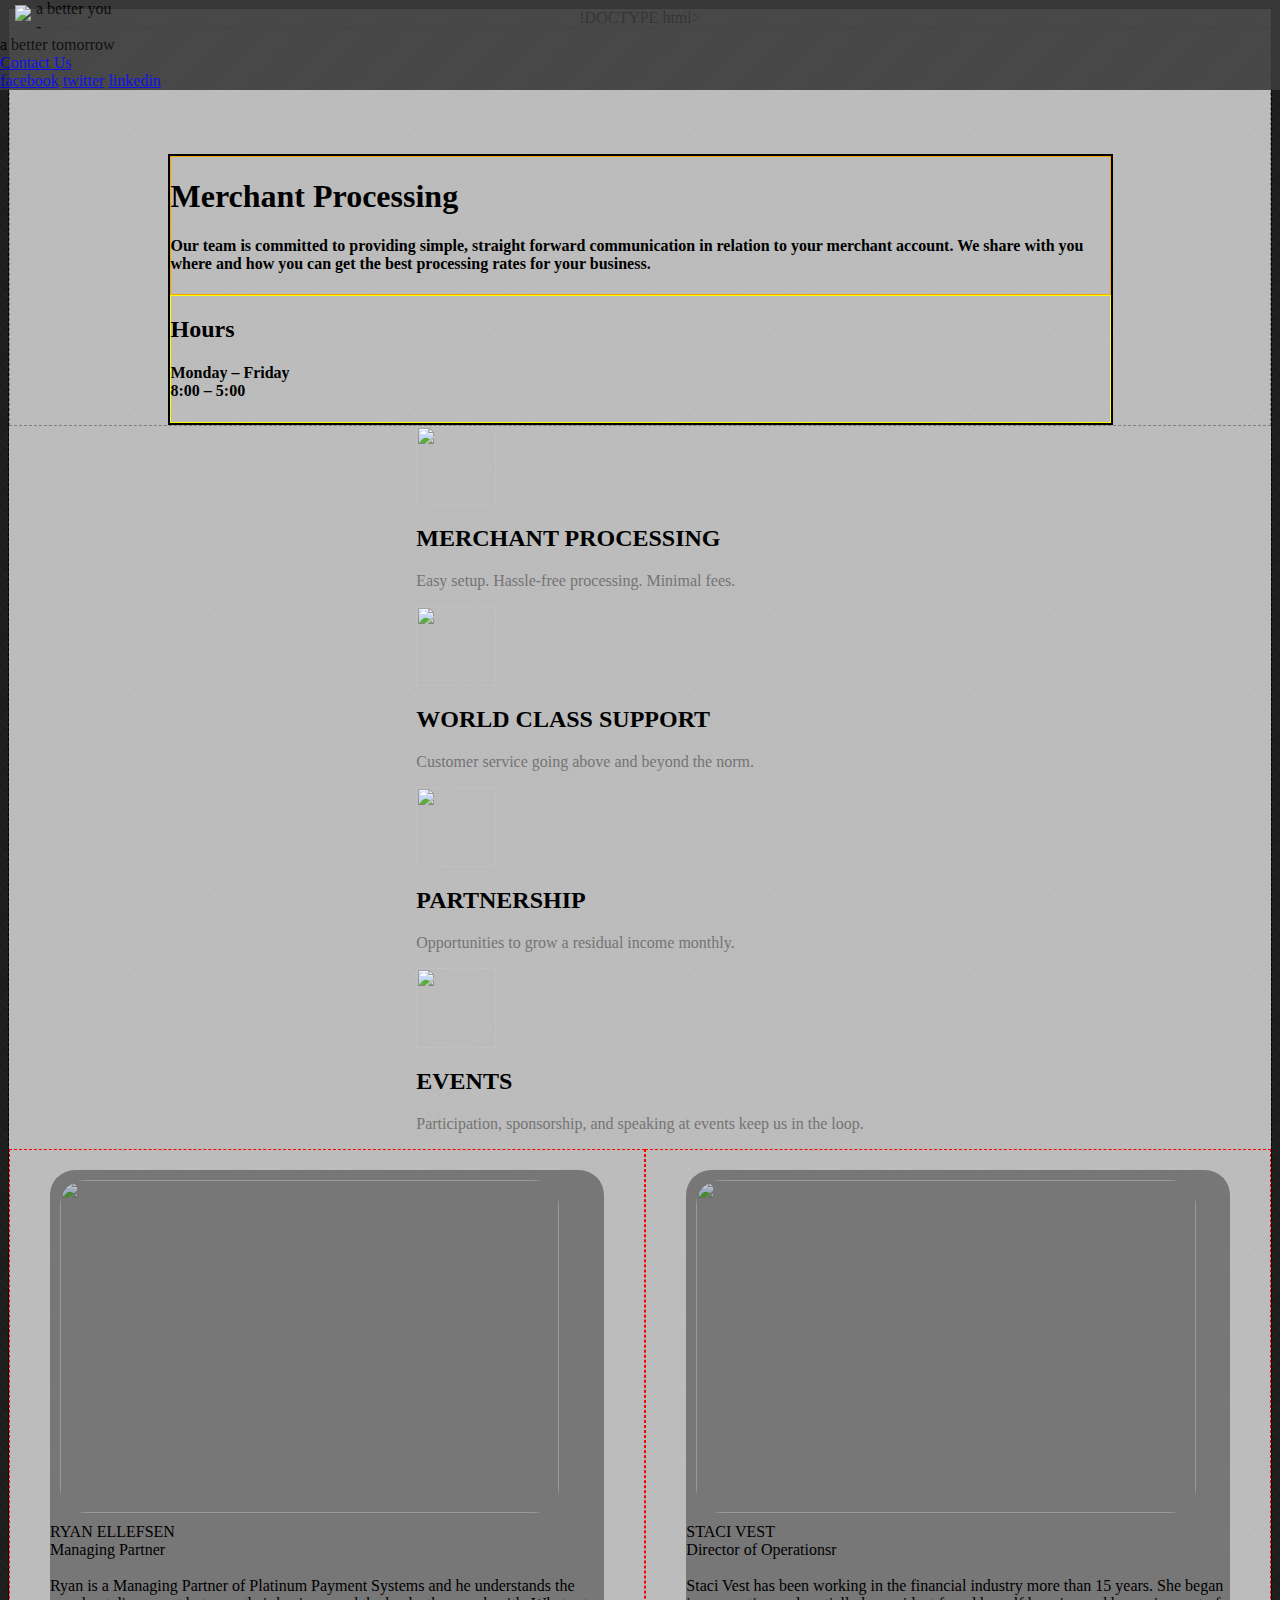
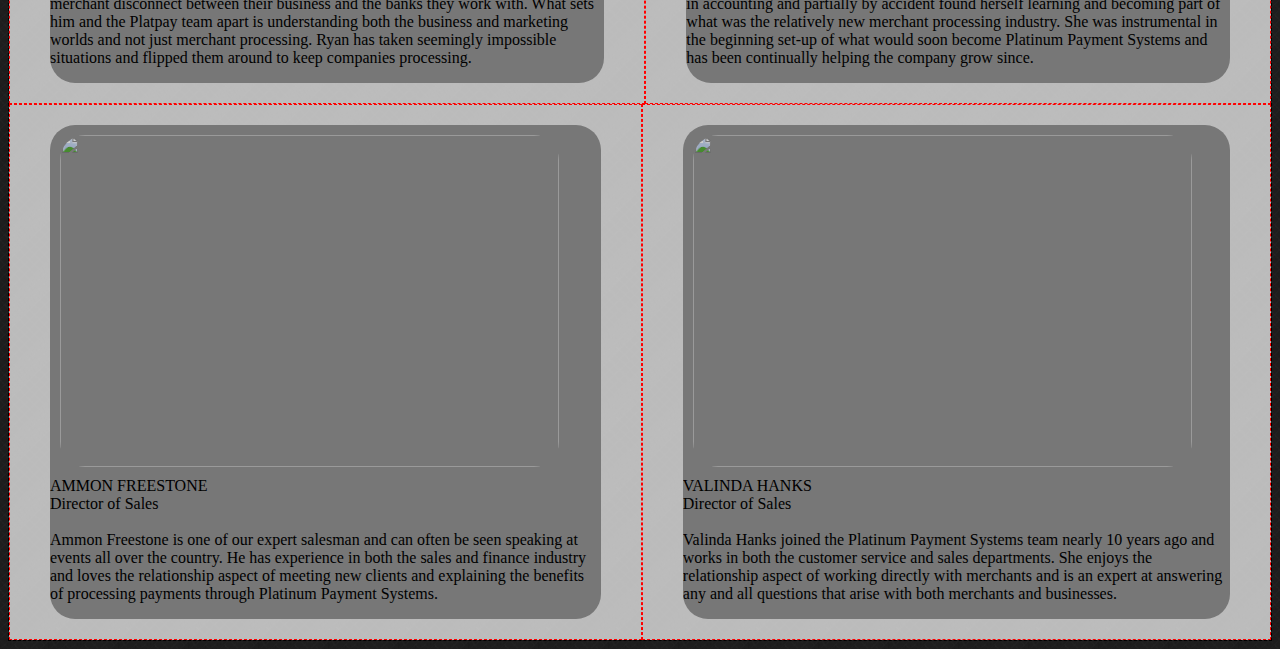
==== index.html @ 08ded185 "Create index.html" ====
!DOCTYPE html>
<html lang="en">

<head>
    <title>
        Generic Website
    </title>
    <meta charset="UTF-8">
    <link rel='stylesheet' href='./resources/webpageFile.css'>

    <!-- <link rel="shortcut icon" href="./resources/osmium-logo.ico"> -->
</head>

<body>

    <div id="navbar">
        <div id="nav_left">
            <a href="http://platpay.com/">
                <img src="http://platpay.com/wp-content/uploads/2017/05/Platinum-Logo-White.png" id="logo">
            </a>
        </div>
        <div id="nav_middle">
            <div class="overflow_text">a better you</div>
            <div class="overflow_text"> - </div>
            <div class="overflow_text">a better tomorrow</div>
        </div>
        <div id="nav_right">
            <a href="#" class="contact_button">Contact Us</a>

            <div class="social_media_set">
                <a href="#" class="fa fa-facebook">facebook</a>
                <a href="#" class="fa fa-twitter">twitter</a>
                <a href="#" class="fa fa-linkedin">linkedin</a>
            </div>
        </div>
    </div>

    <div id="foreground">

        <div id="introduction">
            <div id="company_bio" class="float_center">
                <h1 id="buzzword"> Merchant Processing</h1>
                <h4 id="buzz_paragraph">
                    Our team is committed to providing simple, straight forward communication in relation to your merchant account. We share with you where and how you can get the best processing rates for your business.<br>
                </h4>
            </div>
            <div id="company_hours" class="float_right">
                <h2> Hours </h2>
                <h4 id="hours">
                    Monday – Friday <br>8:00 – 5:00
                </h4>
            </div>

        </div>

    </div>

    <div id="useless_pizazz">
        <div class="hype_container">
            <div class="hype_box">
                <div class="image">
                    <img src="http://platpay.com/wp-content/uploads/2018/03/50-e1522087893252.png" width="80" height="80">
                </div>
                <h2 class="hype_description">MERCHANT PROCESSING</h2>
                <div style="color:#747474;">
                    <p>Easy setup. Hassle-free processing. Minimal fees.</p>
                </div>
            </div>
            <div class="hype_box">
                <div class="image">
                    <img src="http://platpay.com/wp-content/uploads/2018/03/4-e1521845011416.png" width="80" height="80">
                </div>
                <h2 class="hype_description">WORLD CLASS SUPPORT</h2>
                <div style="color:#747474;">
                    <p>Customer service going above and beyond the norm.</p>
                </div>
            </div>
        </div>
        <div class="hype_container">
            <div class="hype_box">
                <div class="image">
                    <img src="http://platpay.com/wp-content/uploads/2018/03/45-e1522087935906.png" width="80" height="80">
                </div>
                <h2 class="hype_description">PARTNERSHIP</h2>
                <div style="color:#747474;">
                    <p>Opportunities to grow a residual income monthly.</p>
                </div>
            </div>
            <div class="hype_box">
                <div class="image">
                    <img src="http://platpay.com/wp-content/uploads/2018/03/489-e1521845146737.png" width="80" height="80">
                </div>
                <h2 class="hype_description">EVENTS</h2>
                <div style="color:#747474;">
                    <p>Participation, sponsorship, and speaking at events keep us in the loop.</p>
                </div>
            </div>
        </div>
    </div>

    <div class="topnav">
        <div class="team_container" id="team_container_1" height: "auto">
            <div class="team_subcontainer" height: "auto">
                <div class="padding_box">
                    <div class="picture">
                        <img src="http://platpay.com/wp-content/uploads/2018/03/Ryan-suit.jpg" class="team">
                    </div>
                    <div class="bio">
                        <p>
                            RYAN ELLEFSEN<br> Managing Partner<br><br> Ryan is a Managing Partner of Platinum Payment Systems and he understands the merchant disconnect between their business and the banks they work with. What sets him and the Platpay
                            team apart is understanding both the business and marketing worlds and not just merchant processing. Ryan has taken seemingly impossible situations and flipped them around to keep companies processing.
                        </p>
                    </div>
                </div>
            </div>
            <div class="team_subcontainer" height: "auto">
                <div class="padding_box">
                    <div class="picture">
                        <img src="http://platpay.com/wp-content/uploads/2018/03/586_Staci_Vest__007.jpg" class="team">
                    </div>
                    <div class="bio">
                        <p>
                            STACI VEST<br>Director of Operationsr<br><br> Staci Vest has been working in the financial industry more than 15 years. She began in accounting and partially by accident found herself learning and becoming part of what was
                            the relatively new merchant processing industry. She was instrumental in the beginning set-up of what would soon become Platinum Payment Systems and has been continually helping the company grow since.
                        </p>
                    </div>
                </div>
            </div>
        </div>
        <div class="team_container" id="team_container_2" height: "auto">
            <div class="team_subcontainer" height: "auto">
                <div class="padding_box">
                    <div class="picture">
                        <img src="http://platpay.com/wp-content/uploads/2018/03/59_Ammon_Freestone_s_003.jpg" class="team">
                    </div>
                    <div class="bio">
                        <p>
                            AMMON FREESTONE<br>Director of Sales<br><br> Ammon Freestone is one of our expert salesman and can often be seen speaking at events all over the country. He has experience in both the sales and finance industry and loves the
                            relationship aspect of meeting new clients and explaining the benefits of processing payments through Platinum Payment Systems.
                        </p>
                    </div>
                </div>
            </div>
            <div class="team_subcontainer" height: "auto">
                <div class="padding_box">
                    <div class="picture">
                        <img src="http://platpay.com/wp-content/uploads/2018/03/60_Valinda_Hanks_s_008.jpg" class="team">
                    </div>
                    <div class="bio">
                        <p>
                            VALINDA HANKS<br>Director of Sales<br><br> Valinda Hanks joined the Platinum Payment Systems team nearly 10 years ago and works in both the customer service and sales departments. She enjoys the relationship aspect of working
                            directly with merchants and is an expert at answering any and all questions that arise with both merchants and businesses.
                        </p>
                    </div>
                </div>
            </div>
        </div>
    </div>


</html>
---- resources/webpageFile.css ----
* {
    box-sizing: border-box;
}

body {
	
	display: flex;
	flex-direction: column;
	justify-content: flex-start;
	align-items: center;
	border: 1px dashed black;
	flex-wrap: nowrap;
	box-shadow: inset 0 0 0 1000px rgba(255, 255, 255, 0.7);
    background-image: url([data-uri]) !important;
    background-clip: border-box !important;
    background-origin: padding-box !important;
    background-attachment: scroll !important;
    background-repeat: repeat !important;
    background-size: auto !important;
    background-position: left top !important;
  }

  .flex-container > div {
	background-color: #f1f1f1;
	width: 100px;
	margin: 5px;
	text-align: center;
	line-height: 75px;
	font-size: 20px;
  }


  .float_top {
	border: 1px solid red;
	vertical-align: top;
  }

  .float_right {
	border: 1px solid yellow;
	float: right;
  }

  .float_bottom {
	border: 1px solid green;
	vertical-align: bottom;
  }

  .float_left {
	border: 1px solid blue;
	float: left;
  }

  .float_middle {
	border: 1px solid magenta;
	vertical-align: middle;
  }

  .float_center {
	border: 1px solid orange;
	align-self: center;
  }


  .animated_link {
  }

  #titlebar {
	border: 1px solid grey;
	width: 100%;
	display: flex;
	justify-content: space-between;
  }

  #main_nav {
	margin-right: 0;
	float: right;
	display: flex;
	flex-direction: row;
	height: 100%;
	position: absolute;
	top: 0;
	right: 0;
  }

  #main_nav > ul {
	list-style-type: none;
	display: flex;
	justify-content: flex-end;
	flex-direction: row-reverse;
  }

  #main_nav > ul > li {
	margin-left: 2%;
  }
  #main_logo {
	float: left;
  }

  #foreground {
	width: 100%;
	border: 1px dashed grey;
	display: flex;
	flex-direction: column;
	justify-content: space-around;
	align-items: center;
  }

  #introduction {
	margin-top: 10%;
	border: 2px solid black;
	width: 75%;
	text-align: left;
	display: flex;
	flex-direction: column;
  }

  #company_info {
	display: flex;
	flex-direction: row;
	justify-content: space-between;
  }

  #company_info > p {
	border: 1px dashed red;
	margin-top: 1%;
  }

  #company_bio {
  }

  #company_hours {
	margin-right: 0;
  }

  .team {
	float: left;
    display: block;
	width: 39vw;
	height: 26vw;
	margin: 10px 10px;
	filter: brightness(80%);
	border-radius: 25px;
  }

.team_container {
	height: auto;
	overflow: auto;
	display: flex;
}

.team_subcontainer {
	border: 1px dashed red;
	height: auto;
	overflow: auto;
}

.padding_box {
	background-color: rgb(119, 119, 119);
	height: auto;
	overflow: auto;
	margin: 20px 40px;
	border-radius: 25px;
}

.topnav {
    overflow: hidden;
	float: center;
}


.team:hover {
    background-color: #ddd;
    color: black;
}

@media screen and (max-width: 800px) {
  .team_container {
    display: block;
  }

  .team {
	width: 75vw;
	height: 50vw;
  }

}

#navbar {
	overflow: hidden;
	background-color: rgb(59, 59, 59);
	position: fixed;
	top: 0;
	width: 100%;
	z-index: 99999;
	opacity: 0.9;
    width: 100%;
  }
  
  #logo {
	float: left;
	margin: 5px;
	padding-left: 10px;
  }
  
  #logo:hover {
	opacity: 0.8;
  }




.horizontal_list {

}

.Facebook_button {

}

.LinkedIn_button {

}

.email_button {

}



#useless_pizazz {

}

#fancy_descriptor_1 {

}

#fancy_descriptor_2 {

}

#fancy_descriptor_3 {

}

#fancy_descriptor_4 {

}

#team_member_1 {

}

#team_member_2 {

}

#team_member_3 {

}

#team_member_4 {

}

.ss-icon {
	position: relative;
	width: 360px;
	min-height: 80px;
	font-size: 35px;
	text-align: center;
	display: flex;         /* NEW, Spec - Firefox, Chrome, Opera */
  
  justify-content: center;
  align-items: center;
  }
  
  .social_media_ico {
	display: inline-block;
	position: relative;
	float: left;
	width: 40px;
	height: 40px;
	margin: 5px;
  }
  
  article {
	cursor: pointer;
	display: block;
	position: absolute;
	width: 100%;
	height: 100%;
	background-color: #333;
	box-shadow: 0 0 6px -2px #000, 0 0 45px -20px #000;
	color: #fff;
	line-height: 45px;
	transform: perspective(150px) rotateY(0deg);
	transition: transform 0.4s linear, background-color 0s linear 0.2s, color 0s linear 0.2s;
  }
  .social_media_ico:hover article {
	transform: perspective(150px) rotateY(180deg);
	color: #eee;
	transition: transform 0.2s linear, background-color 0s linear 0.1s, color 0s linear 0.1s;
  }
  .social_media_ico:nth-child(1):hover article {
	background-color: #3B5998;
  }
  .social_media_ico:nth-child(2):hover article {
	background-color: #00ACED;
  }
  .social_media_ico:nth-child(3):hover article {
	background-color: #225982;
  }
  
  .social_media_span {
	transition: transform 0s linear 0.2s, text-shadow 0s linear 0.2s;
	display: block;
  }
  .social_media_ico:hover .social_media_span {
	transition: transform 0s linear 0.1s, text-shadow 0s linear 0.1s;
	transform: scale(-1, 1);
	text-shadow: 0 0 25px rgba(255, 255, 255, 0.5);
  }
  
@font-face {
	font-family: "SSSocial";
	src: url('ss-social-regular.woff') format("woff");
	font-weight: normal;
	font-style: normal;
  }
  .ss-icon {
	font-family: "SSSocial";
	font-size: 20px;
  }
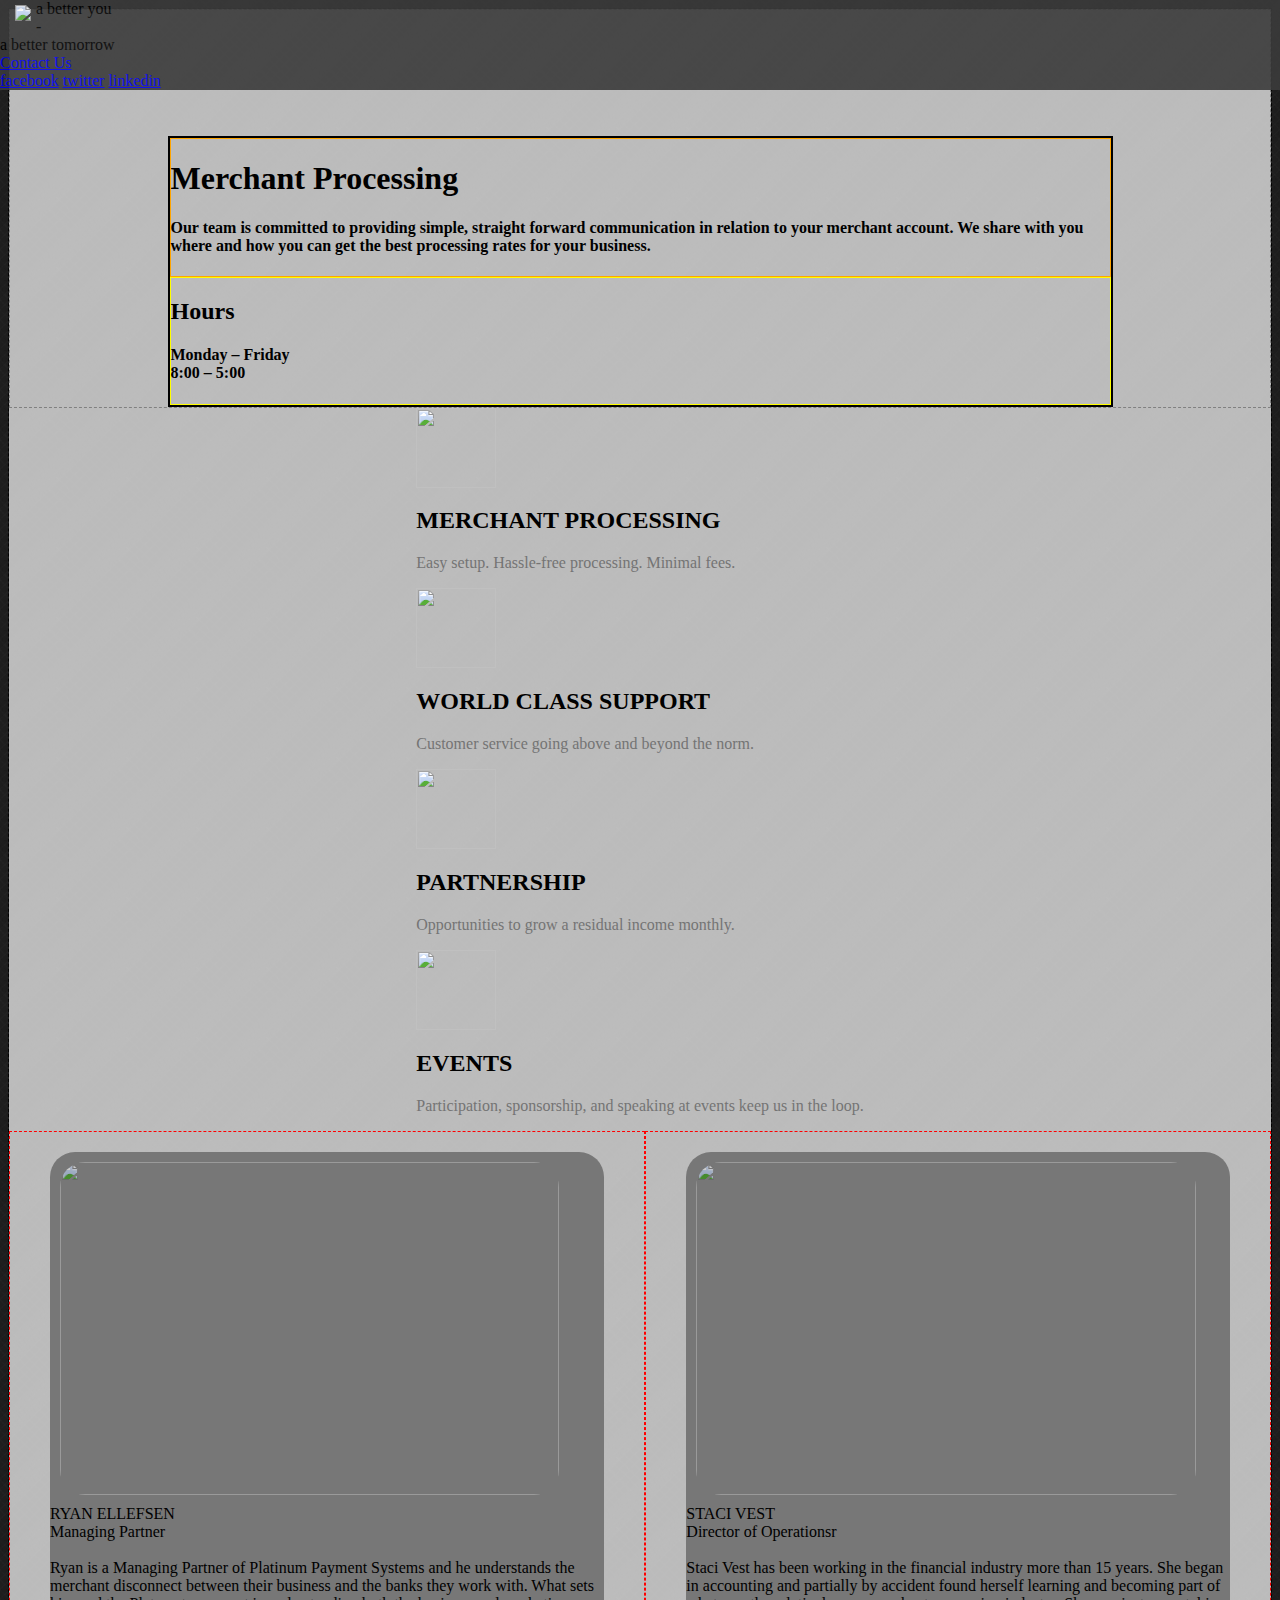
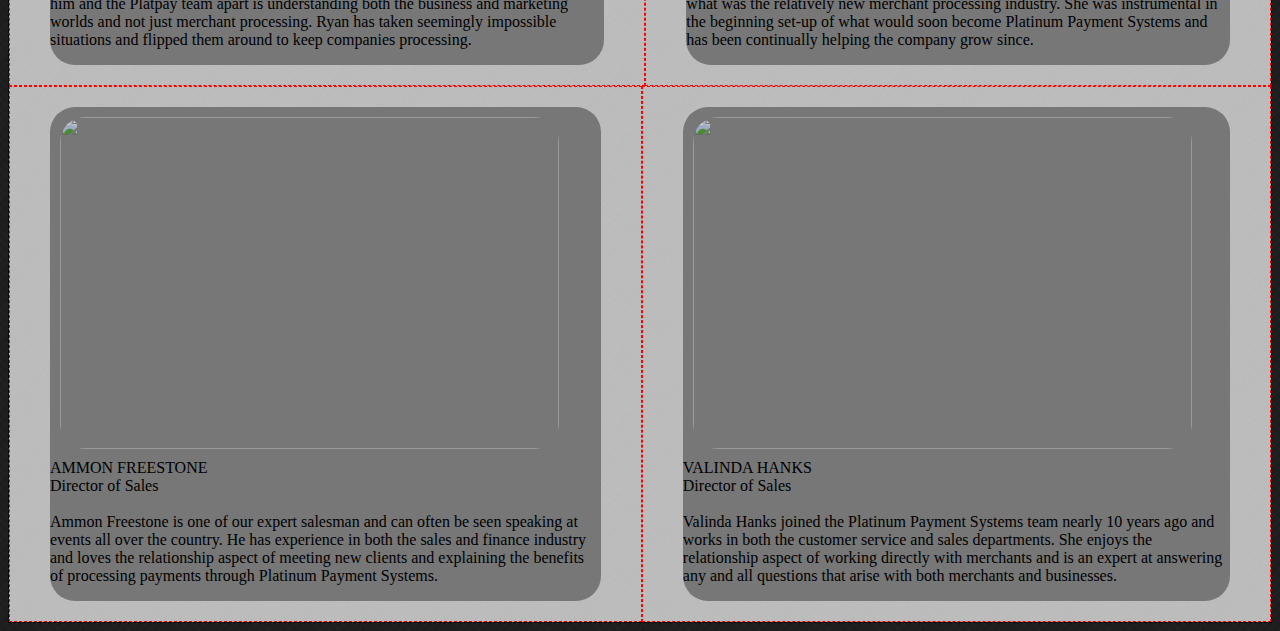
==== commit 34672a9f: "Update index.html" ====
--- a/index.html
+++ b/index.html
@@ -1,4 +1,3 @@
-!DOCTYPE html>
 <html lang="en">
 
 <head>
